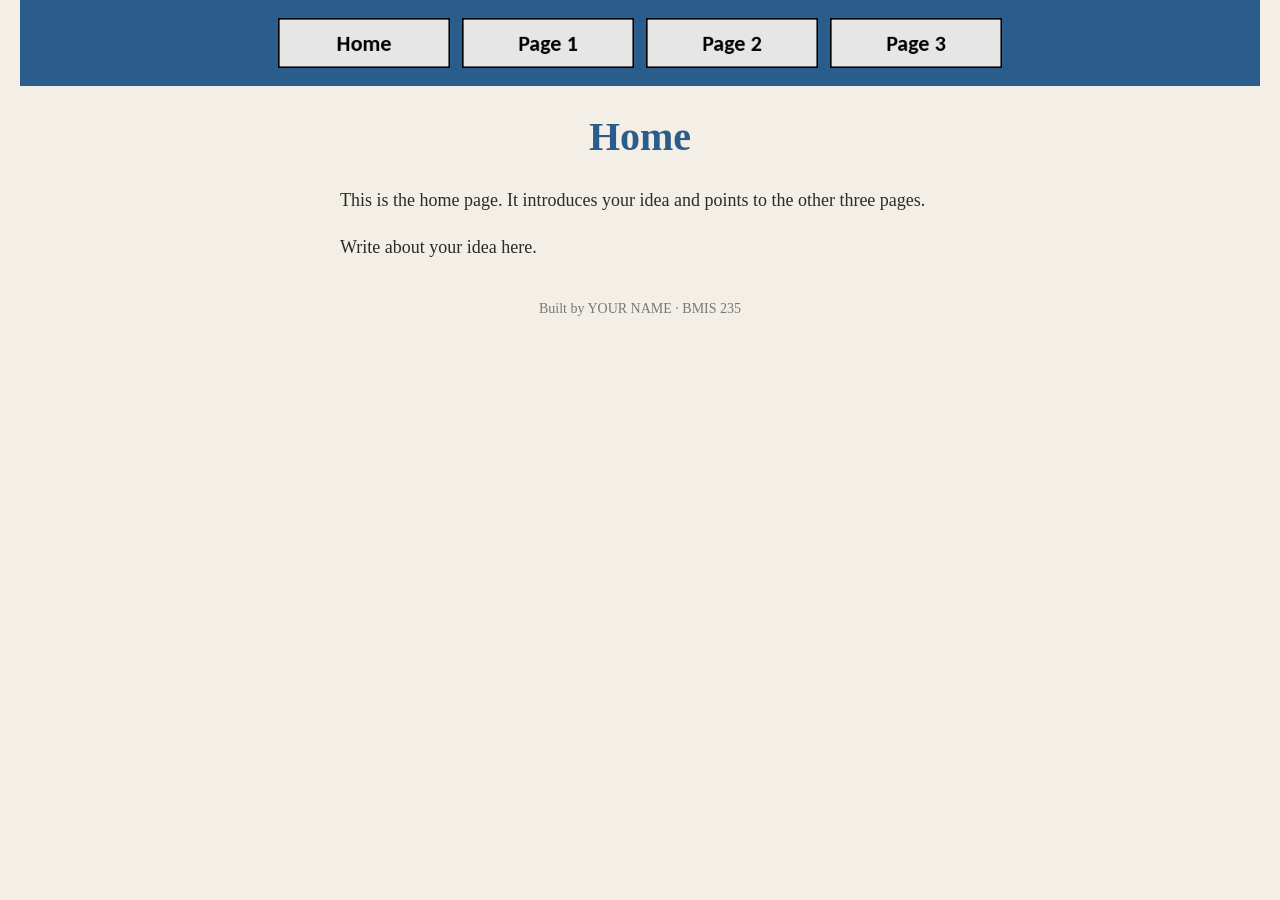
==== index.html @ 56540755 "Initial commit" ====
<!DOCTYPE html>
<!--
  Author: YOUR NAME
  GU username: YOUR-GU-USERNAME
  Course: BMIS 235 - HTML-3
-->
<html lang="en">
<head>
<meta charset="utf-8">
<meta name="author" content="YOUR NAME">
<title>Home</title>

<!-- this one line connects the page to the stylesheet -->
<link rel="stylesheet" href="styles.css">
</head>
<body>

<!-- ===== MENU ============================================================
     The menu is four links. Each link wraps an image instead of words.
     Build it once on this page, check that every link works,
     then copy the whole <nav> block and paste it over the menu on the
     other three pages, so every page has the exact same menu.
     ===================================================================== -->
<nav>
    <a href="index.html"><img src="img/home.png" alt="Home"></a>
    <a href="page1.html"><img src="img/page1.png" alt="Page 1"></a>
    <a href="page2.html"><img src="img/page2.png" alt="Page 2"></a>
    <a href="page3.html"><img src="img/page3.png" alt="Page 3"></a>
</nav>

<h1>Home</h1>
<p>This is the home page. It introduces your idea and points to the other three pages.</p>
<p>Write about your idea here.</p>

<!-- ===== SHOWCASE ======================================================
     This box is empty on purpose. In Part 7 you paste an interactive
     graphic BETWEEN the opening <div> and the closing </div> below.
     ===================================================================== -->
<div class="showcase"></div>

<!-- Footer: fill in your name -->
<footer>Built by YOUR NAME &middot; BMIS 235</footer>

</body>
</html>
---- styles.css ----
/* =====================================================================
   styles.css  ·  YOUR BRAND
   ---------------------------------------------------------------------
   This one file is your brand guide. Every page that links to it gets
   the same font, the same colors and the same spacing.
   Change a color here once, and every page changes.

   Use the same font and colors you picked for your Excel menu images,
   so the menu and the pages look like one brand.
   ===================================================================== */

body {
    font-family: Georgia, "Times New Roman", serif;
    background-color: #f4efe6;
    color: #2b2b2b;
    margin: 0;
    padding: 0 20px 40px 20px;
}

/* the menu at the top of every page */
nav {
    background-color: #2b5d8c;
    padding: 14px;
    text-align: center;
}

/* every image inside the menu is forced to the same height.
   If your images still look different sizes, their WIDTHS are
   different: go back to Excel and make every cell the same size. */
nav img {
    height: 50px;
    margin: 4px;
    vertical-align: middle;
}

/* no underline or border around the image links */
nav a {
    text-decoration: none;
}

h1 {
    color: #2b5d8c;
    text-align: center;
    font-size: 40px;
}

p {
    max-width: 600px;
    margin: 20px auto;
    font-size: 18px;
    line-height: 1.5;
}

footer {
    text-align: center;
    font-size: 14px;
    color: #777777;
    margin-top: 40px;
}
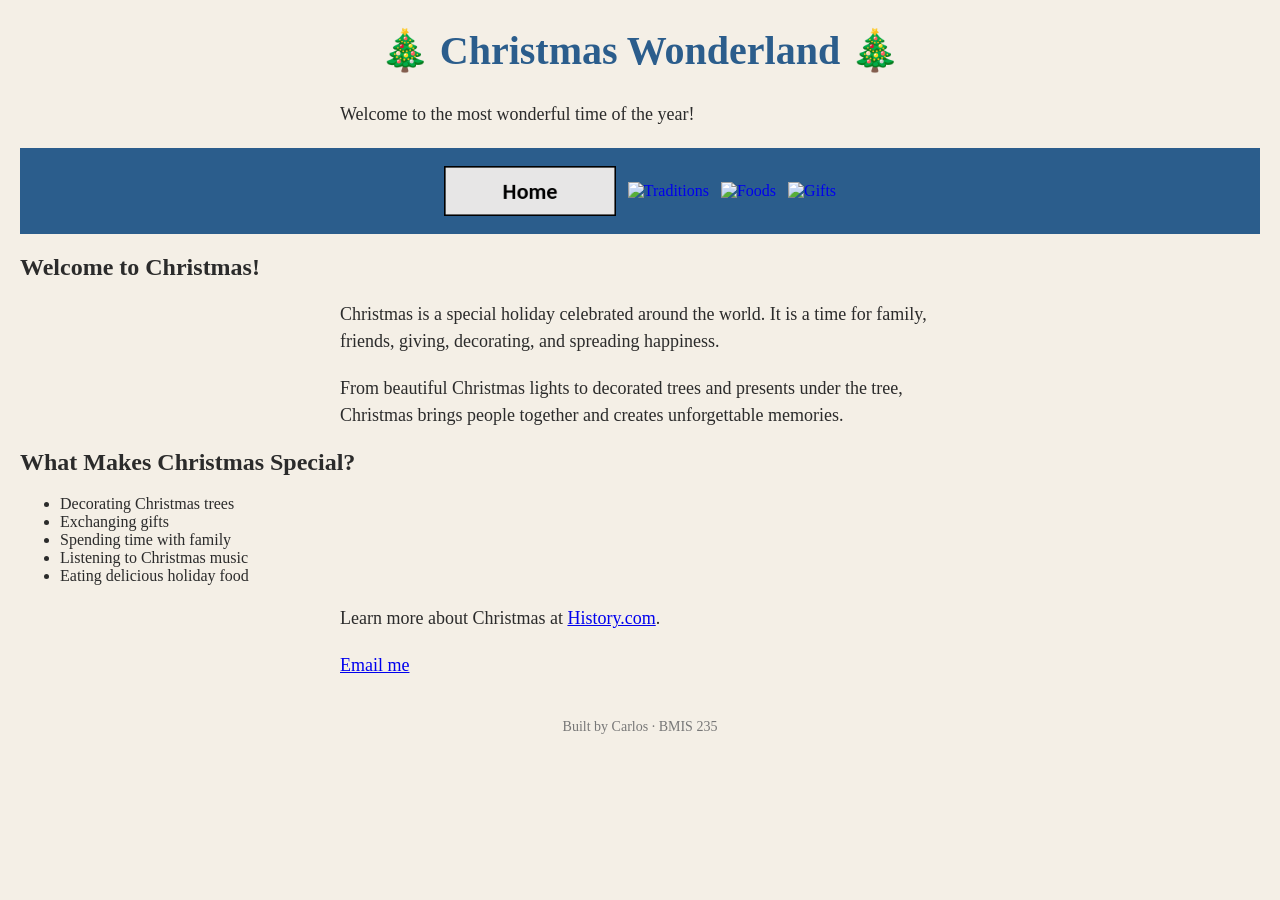
==== commit f376cd5e: "Revise index.html for Christmas Wonderland theme Updated the index.html file to reflect a Christmas " ====
--- a/index.html
+++ b/index.html
@@ -1,45 +1,80 @@
+
 <!DOCTYPE html>
-<!--
-  Author: YOUR NAME
-  GU username: YOUR-GU-USERNAME
-  Course: BMIS 235 - HTML-3
--->
-<html lang="en">
+<html>
 <head>
-<meta charset="utf-8">
-<meta name="author" content="YOUR NAME">
-<title>Home</title>
+    <title>Christmas Wonderland</title>
+    <meta name="author" content="Your Name">
+    <link rel="stylesheet" href="styles.css">
+</head>
 
-<!-- this one line connects the page to the stylesheet -->
-<link rel="stylesheet" href="styles.css">
-</head>
 <body>
 
-<!-- ===== MENU ============================================================
-     The menu is four links. Each link wraps an image instead of words.
-     Build it once on this page, check that every link works,
-     then copy the whole <nav> block and paste it over the menu on the
-     other three pages, so every page has the exact same menu.
-     ===================================================================== -->
+<header>
+    <h1>🎄 Christmas Wonderland 🎄</h1>
+    <p>Welcome to the most wonderful time of the year!</p>
+</header>
+
 <nav>
-    <a href="index.html"><img src="img/home.png" alt="Home"></a>
-    <a href="page1.html"><img src="img/page1.png" alt="Page 1"></a>
-    <a href="page2.html"><img src="img/page2.png" alt="Page 2"></a>
-    <a href="page3.html"><img src="img/page3.png" alt="Page 3"></a>
+    <a href="index.html">
+        <img src="img/home.png" alt="Home">
+    </a>
+
+    <a href="traditions.html">
+        <img src="img/traditions.png" alt="Traditions">
+    </a>
+
+    <a href="foods.html">
+        <img src="img/foods.png" alt="Foods">
+    </a>
+
+    <a href="gifts.html">
+        <img src="img/gifts.png" alt="Gifts">
+    </a>
 </nav>
 
-<h1>Home</h1>
-<p>This is the home page. It introduces your idea and points to the other three pages.</p>
-<p>Write about your idea here.</p>
+<main>
+    <h2>Welcome to Christmas!</h2>
 
-<!-- ===== SHOWCASE ======================================================
-     This box is empty on purpose. In Part 7 you paste an interactive
-     graphic BETWEEN the opening <div> and the closing </div> below.
-     ===================================================================== -->
-<div class="showcase"></div>
+    <p>
+        Christmas is a special holiday celebrated around
+        the world. It is a time for family, friends, giving,
+        decorating, and spreading happiness.
+    </p>
 
-<!-- Footer: fill in your name -->
-<footer>Built by YOUR NAME &middot; BMIS 235</footer>
+    <p>
+        From beautiful Christmas lights to decorated trees
+        and presents under the tree, Christmas brings
+        people together and creates unforgettable memories.
+    </p>
+
+    <h2>What Makes Christmas Special?</h2>
+
+    <ul>
+        <li>Decorating Christmas trees</li>
+        <li>Exchanging gifts</li>
+        <li>Spending time with family</li>
+        <li>Listening to Christmas music</li>
+        <li>Eating delicious holiday food</li>
+    </ul>
+
+    <div class="showcase">
+    </div>
+
+    <p>
+        Learn more about Christmas at
+        <a href="https://www.history.com/topics/christmas">
+        History.com</a>.
+    </p>
+
+    <p>
+        <a href="cmurillomurillopavon@zagmail.gonzaga.edu">
+        Email me</a>
+    </p>
+</main>
+
+<footer>
+    Built by Carlos · BMIS 235
+</footer>
 
 </body>
 </html>
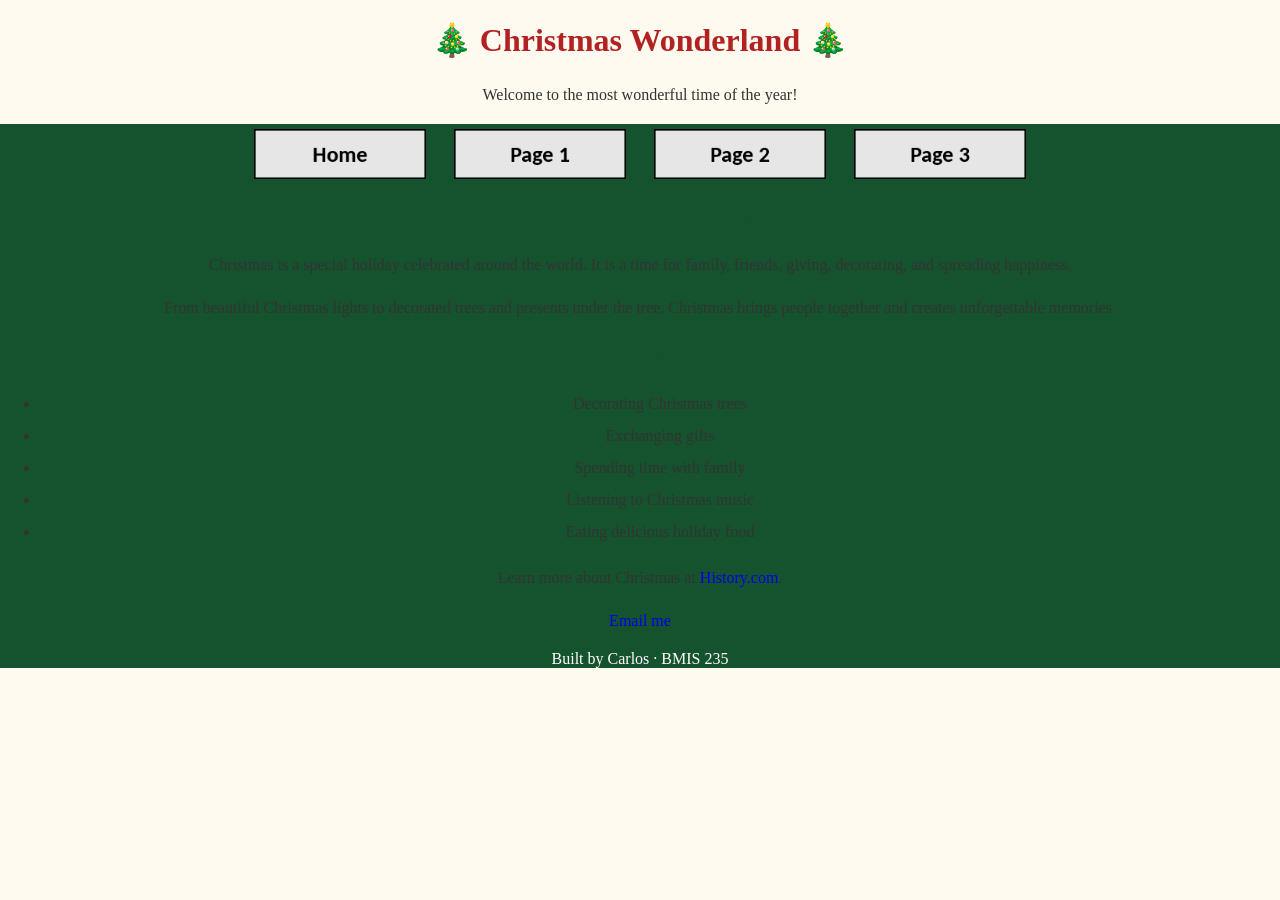
==== commit fe533bc9: "Modify navigation links in index.html Updated navigation links to point to new pages for Christmas t" ====
--- a/index.html
+++ b/index.html
@@ -15,22 +15,25 @@
 </header>
 
 <nav>
+   
+<nav>
     <a href="index.html">
         <img src="img/home.png" alt="Home">
     </a>
 
-    <a href="traditions.html">
-        <img src="img/traditions.png" alt="Traditions">
+    <a href="page1.html">
+        <img src="img/page1.png" alt="Christmas Traditions">
     </a>
 
-    <a href="foods.html">
-        <img src="img/foods.png" alt="Foods">
+    <a href="page2.html">
+        <img src="img/page2.png" alt="Christmas Foods">
     </a>
 
-    <a href="gifts.html">
-        <img src="img/gifts.png" alt="Gifts">
+    <a href="page3.html">
+        <img src="img/page3.png" alt="Christmas Music">
     </a>
 </nav>
+
 
 <main>
     <h2>Welcome to Christmas!</h2>
--- a/styles.css
+++ b/styles.css
@@ -1,59 +1,110 @@
-/* =====================================================================
-   styles.css  ·  YOUR BRAND
-   ---------------------------------------------------------------------
-   This one file is your brand guide. Every page that links to it gets
-   the same font, the same colors and the same spacing.
-   Change a color here once, and every page changes.
 
-   Use the same font and colors you picked for your Excel menu images,
-   so the menu and the pages look like one brand.
-   ===================================================================== */
+/* ==================================
+   CHRISTMAS WONDERLAND THEME
+   BMIS 235 - HTML-3
+   ================================== */
 
 body {
     font-family: Georgia, "Times New Roman", serif;
-    background-color: #f4efe6;
-    color: #2b2b2b;
+    background-color: #fffaf0;
+    color: #333333;
     margin: 0;
-    padding: 0 20px 40px 20px;
+    padding: 0 20 px 40 px 20 px;
 }
 
-/* the menu at the top of every page */
+/* Navigation Menu */
 nav {
-    background-color: #2b5d8c;
-    padding: 14px;
+    background-color: #14532d;
+    padding: 15 px;
     text-align: center;
+    border-bottom: 5 px solid #c9a227;
 }
 
-/* every image inside the menu is forced to the same height.
-   If your images still look different sizes, their WIDTHS are
-   different: go back to Excel and make every cell the same size. */
 nav img {
     height: 50px;
-    margin: 4px;
+    margin: 5px 12px;
     vertical-align: middle;
 }
 
-/* no underline or border around the image links */
 nav a {
     text-decoration: none;
 }
 
+/* Main Headings */
 h1 {
-    color: #2b5d8c;
+    color: #b22222;
     text-align: center;
-    font-size: 40px;
+    font-size: 40 px;
+    margin-top: 35 px;
 }
 
-p {
-    max-width: 600px;
-    margin: 20px auto;
-    font-size: 18px;
-    line-height: 1.5;
+h2 {
+    color: #14532d;
+    text-align: center;
+    margin-top: 30 px;
 }
 
+h3 {
+    color: #b22222;
+    text-align: center;
+    margin-top: 25 px;
+}
+
+/* Paragraphs */
+p {
+    max-width: 700 px;
+    margin: 20 px auto;
+    font-size: 18 px;
+    line-height: 1.7;
+    text-align: center;
+}
+
+/* Lists */
+ul {
+    max-width: 500 px;
+    margin: 20 px auto;
+    line-height: 2;
+    font-size: 18 px;
+}
+
+/* Christmas Showcase Box */
+.showcase {
+    background-color: #e8f5e9;
+    border: 3 px solid #14532d;
+    border-radius: 15 px;
+    padding: 25 px;
+    max-width: 800 px;
+    margin: 35 px auto;
+    box-shadow: 0 4 px 10 px rgba (0,0,0,0.15);
+}
+
+/* Footer */
 footer {
+    background-color: #14532d;
+    color: white;
     text-align: center;
-    font-size: 14px;
-    color: #777777;
-    margin-top: 40px;
+    padding: 20 px;
+    margin-top: 40 px;
+    border-top: 4 px solid #c9a227;
 }
+
+/* Images */
+img {
+    max-width: 100%;
+}
+
+/* Mobile Friendly */
+  @ media screen and (max-width: 600px) {
+    h1 {
+        font-size: 30 px;
+    }
+
+    nav img {
+        height: 35 px;
+        margin: 4 px;
+    }
+
+    p {
+        font-size: 16 px;
+    }
+}
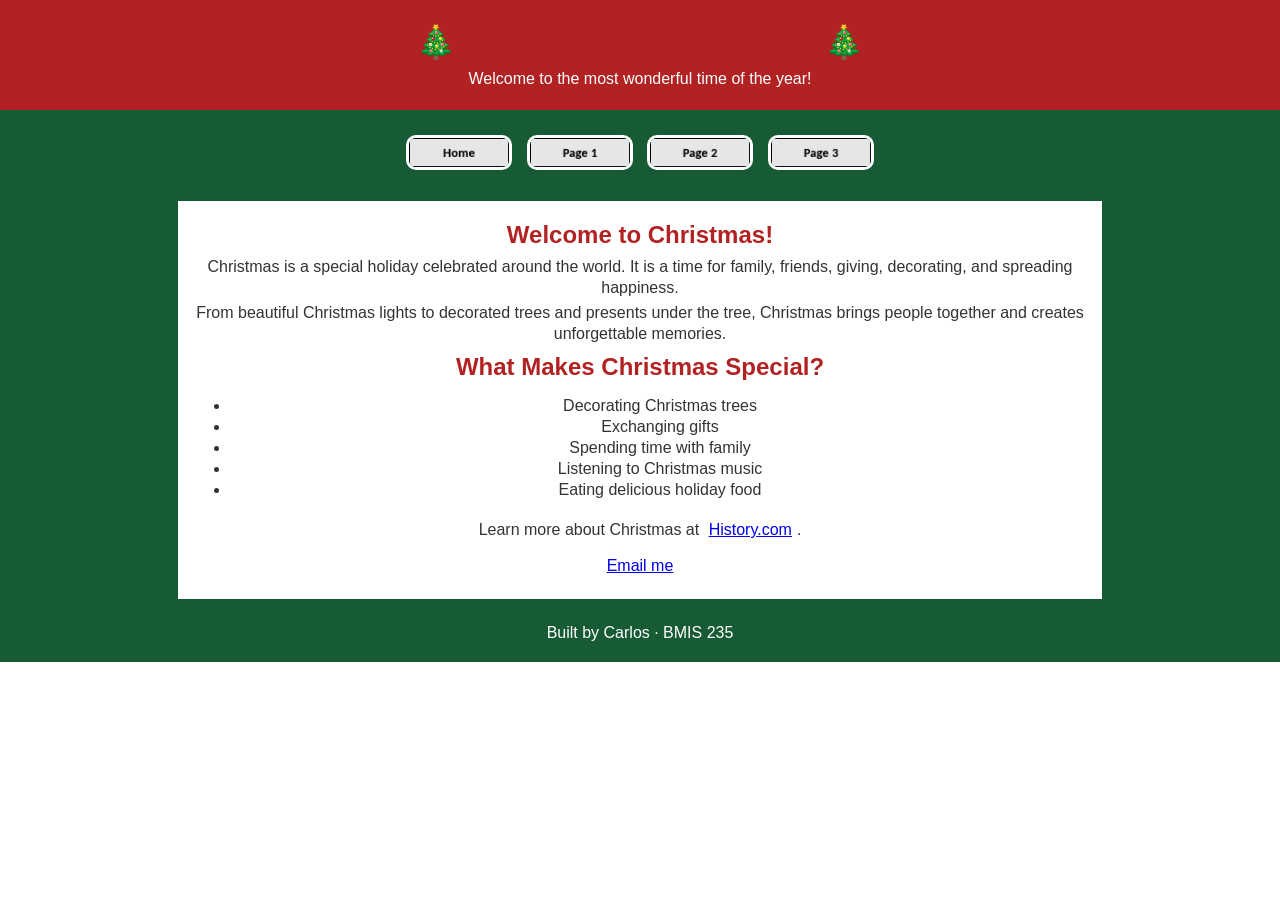
==== commit 2673305e: "Update email link to use 'mailto:' format" ====
--- a/index.html
+++ b/index.html
@@ -70,8 +70,10 @@
     </p>
 
     <p>
-        <a href="cmurillomurillopavon@zagmail.gonzaga.edu">
-        Email me</a>
+     <a href="mailto:cmurillomurillopavon@zagmail.gonzaga.edu">
+    Email me
+</a>   
+     
     </p>
 </main>
 
--- a/styles.css
+++ b/styles.css
@@ -1,91 +1,73 @@
 
-/* ==================================
-   CHRISTMAS WONDERLAND THEME
-   BMIS 235 - HTML-3
-   ================================== */
-
+/* Main page style */
 body {
-    font-family: Georgia, "Times New Roman", serif;
-    background-color: #fffaf0;
-    color: #333333;
+    background-color: white !important;
+    font-family: Arial, sans-serif;
     margin: 0;
-    padding: 0 20 px 40 px 20 px;
+    padding: 0;
+    color: #333;
 }
 
-/* Navigation Menu */
+/* Top heading */
+header {
+    background-color: #b22222;
+    color: white;
+    text-align: center;
+    padding: 15px;
+}
+
+/* Headings */
+h1, h2, h3 {
+    color: #b22222;
+    text-align: center;
+    margin: 8px 0;
+}
+
+/* Navigation */
 nav {
-    background-color: #14532d;
-    padding: 15 px;
+    background-color: #165b33;
     text-align: center;
-    border-bottom: 5 px solid #c9a227;
+    padding: 10px;
+}
+
+nav a {
+    display: inline-block;
+    margin: 5px;
 }
 
 nav img {
-    height: 50px;
-    margin: 5px 12px;
-    vertical-align: middle;
+    width: 100px;
+    height: auto;
+    border: 3px solid white;
+    border-radius: 10px;
 }
 
-nav a {
-    text-decoration: none;
+nav img:hover {
+    border-color: #ffd700;
 }
 
-/* Main Headings */
-h1 {
-    color: #b22222;
-    text-align: center;
-    font-size: 40 px;
-    margin-top: 35 px;
+/* Content areas */
+main, section, article, div {
+    background-color: white !important;
+    color: #333;
 }
 
-h2 {
-    color: #14532d;
-    text-align: center;
-    margin-top: 30 px;
-}
-
-h3 {
-    color: #b22222;
-    text-align: center;
-    margin-top: 25 px;
+main {
+    max-width: 900px;
+    margin: 12px auto;
+    padding: 12px;
 }
 
 /* Paragraphs */
 p {
-    max-width: 700 px;
-    margin: 20 px auto;
-    font-size: 18 px;
-    line-height: 1.7;
-    text-align: center;
+    line-height: 1.3;
+    font-size: 16px;
+    margin: 5px 0;
 }
 
 /* Lists */
-ul {
-    max-width: 500 px;
-    margin: 20 px auto;
-    line-height: 2;
-    font-size: 18 px;
-}
-
-/* Christmas Showcase Box */
-.showcase {
-    background-color: #e8f5e9;
-    border: 3 px solid #14532d;
-    border-radius: 15 px;
-    padding: 25 px;
-    max-width: 800 px;
-    margin: 35 px auto;
-    box-shadow: 0 4 px 10 px rgba (0,0,0,0.15);
-}
-
-/* Footer */
-footer {
-    background-color: #14532d;
-    color: white;
-    text-align: center;
-    padding: 20 px;
-    margin-top: 40 px;
-    border-top: 4 px solid #c9a227;
+li {
+    margin: 3px 0;
 }
 
 /* Images */
@@ -93,18 +75,22 @@
     max-width: 100%;
 }
 
-/* Mobile Friendly */
-  @ media screen and (max-width: 600px) {
-    h1 {
-        font-size: 30 px;
+/* Footer */
+footer {
+    background-color: #165b33;
+    color: white;
+    text-align: center;
+    padding: 10px;
+    margin-top: 15px;
+}
+
+/* Smaller screens */
+@media screen and (max-width: 600px) {
+    nav img {
+        width: 70px;
     }
 
-    nav img {
-        height: 35 px;
-        margin: 4 px;
-    }
-
-    p {
-        font-size: 16 px;
+    main {
+        margin: 8px;
     }
 }
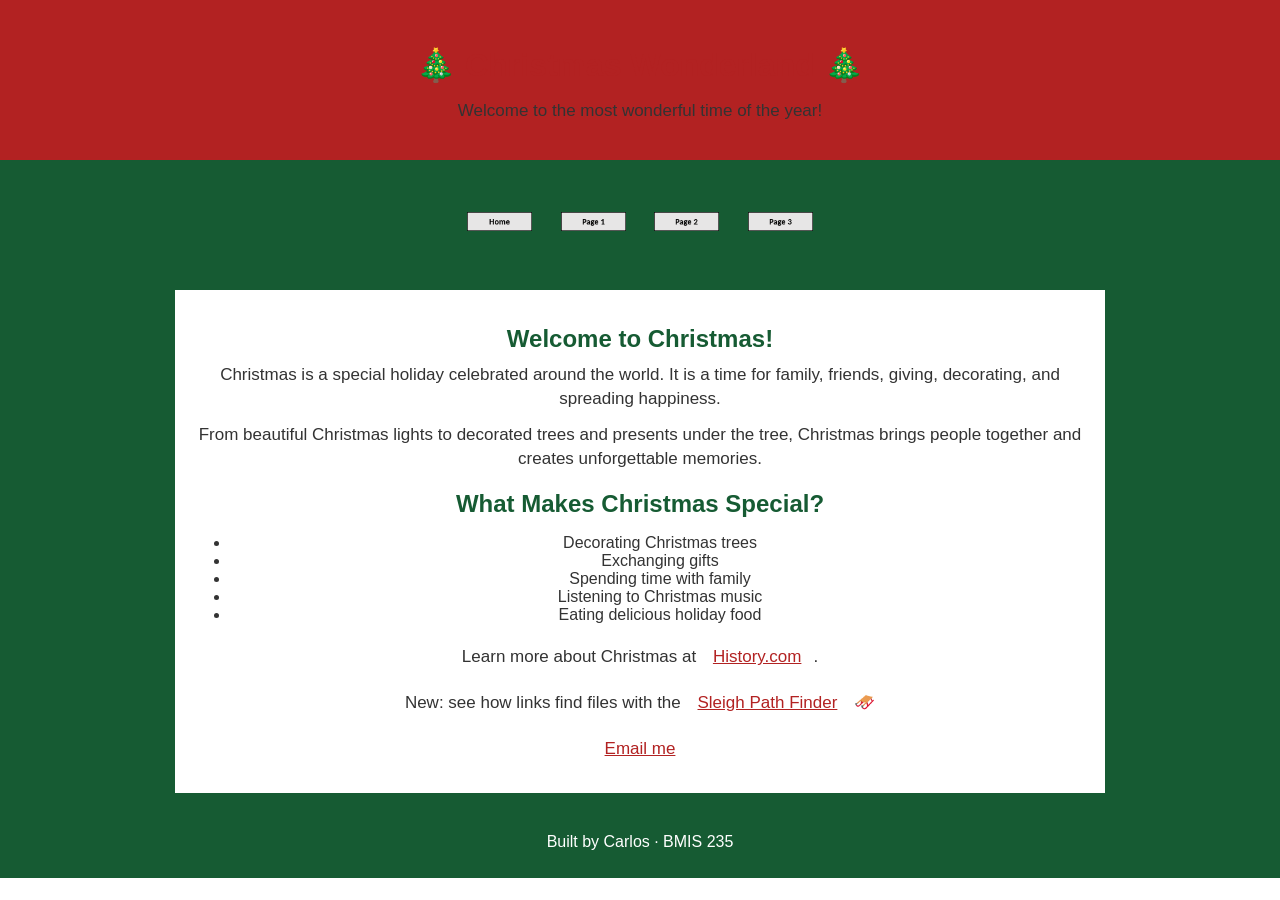
==== commit 10db5263: "Link the Sleigh Path Finder from the home page" ====
--- a/index.html
+++ b/index.html
@@ -70,6 +70,11 @@
     </p>
 
     <p>
+        New: see how links find files with the
+        <a href="learn.html">Sleigh Path Finder</a> 🛷
+    </p>
+
+    <p>
      <a href="mailto:cmurillomurillopavon@zagmail.gonzaga.edu">
     Email me
 </a>   
--- a/styles.css
+++ b/styles.css
@@ -1,96 +1,102 @@
-
-/* Main page style */
+/* GENERAL WEBSITE STYLE */
 body {
-    background-color: white !important;
+    background-color: white;
     font-family: Arial, sans-serif;
     margin: 0;
     padding: 0;
     color: #333;
 }
 
-/* Top heading */
+/* HEADER */
 header {
     background-color: #b22222;
     color: white;
     text-align: center;
-    padding: 15px;
+    padding: 25px;
 }
 
-/* Headings */
-h1, h2, h3 {
+h1 {
     color: #b22222;
     text-align: center;
-    margin: 8px 0;
+    margin-bottom: 15px;
 }
 
-/* Navigation */
+h2 {
+    color: #165b33;
+    margin-bottom: 10px;
+}
+
+/* NAVIGATION BAR */
 nav {
     background-color: #165b33;
+    padding: 12px;
     text-align: center;
-    padding: 10px;
 }
 
 nav a {
     display: inline-block;
-    margin: 5px;
+    margin: 5px 12px;
 }
 
 nav img {
-    width: 100px;
-    height: auto;
-    border: 3px solid white;
-    border-radius: 10px;
+    width: 65px;
+    height: 65px;
+    object-fit: contain;
 }
 
-nav img:hover {
-    border-color: #ffd700;
+/* MAIN CONTENT */
+main {
+    max-width: 900px;
+    margin: 15px auto;
+    padding: 15px;
+    background-color: white !important;
 }
 
-/* Content areas */
-main, section, article, div {
+/* KEEP CONTENT BACKGROUNDS WHITE */
+main *,
+section,
+article,
+.content,
+.container,
+.showcase {
     background-color: white !important;
+    background-image: none !important;
+}
+
+/* PARAGRAPHS */
+p {
+    font-size: 17px;
+    line-height: 1.4;
+    margin-top: 8px;
+    margin-bottom: 12px;
     color: #333;
 }
 
-main {
-    max-width: 900px;
-    margin: 12px auto;
-    padding: 12px;
+/* IMAGES */
+img {
+    max-width: 100%;
+    height: auto;
 }
 
-/* Paragraphs */
-p {
-    line-height: 1.3;
-    font-size: 16px;
-    margin: 5px 0;
+/* LINKS */
+a {
+    color: #b22222;
 }
 
-/* Lists */
-li {
-    margin: 3px 0;
+a:hover {
+    color: #165b33;
 }
 
-/* Images */
-img {
-    max-width: 100%;
-}
-
-/* Footer */
+/* FOOTER */
 footer {
     background-color: #165b33;
     color: white;
     text-align: center;
-    padding: 10px;
-    margin-top: 15px;
+    padding: 15px;
+    margin-top: 25px;
 }
 
-/* Smaller screens */
-@media screen and (max-width: 600px) {
-    nav img {
-        width: 70px;
-    }
-
-    main {
-        margin: 8px;
-    }
+footer p {
+    color: white;
+    background-color: transparent !important;
 }
